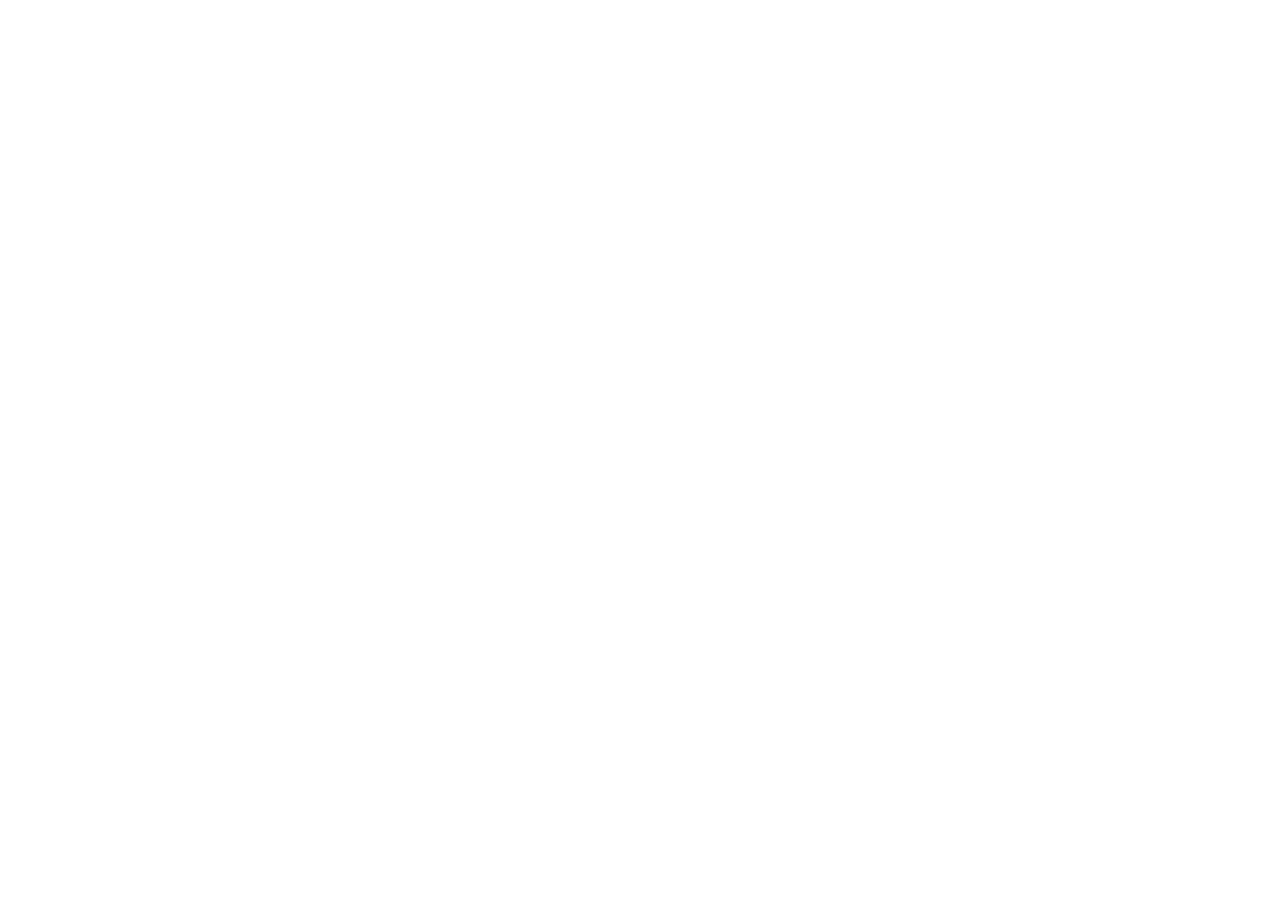
==== playlist.html @ 9a4a3655 "first_page ready" ====
<!DOCTYPE html>
<html lang="en">
<head>
    <meta charset="UTF-8">
    <meta name="viewport" content="width=device-width, initial-scale=1.0">
    <title>Document</title>
</head>
<body>
    
</body>
</html>
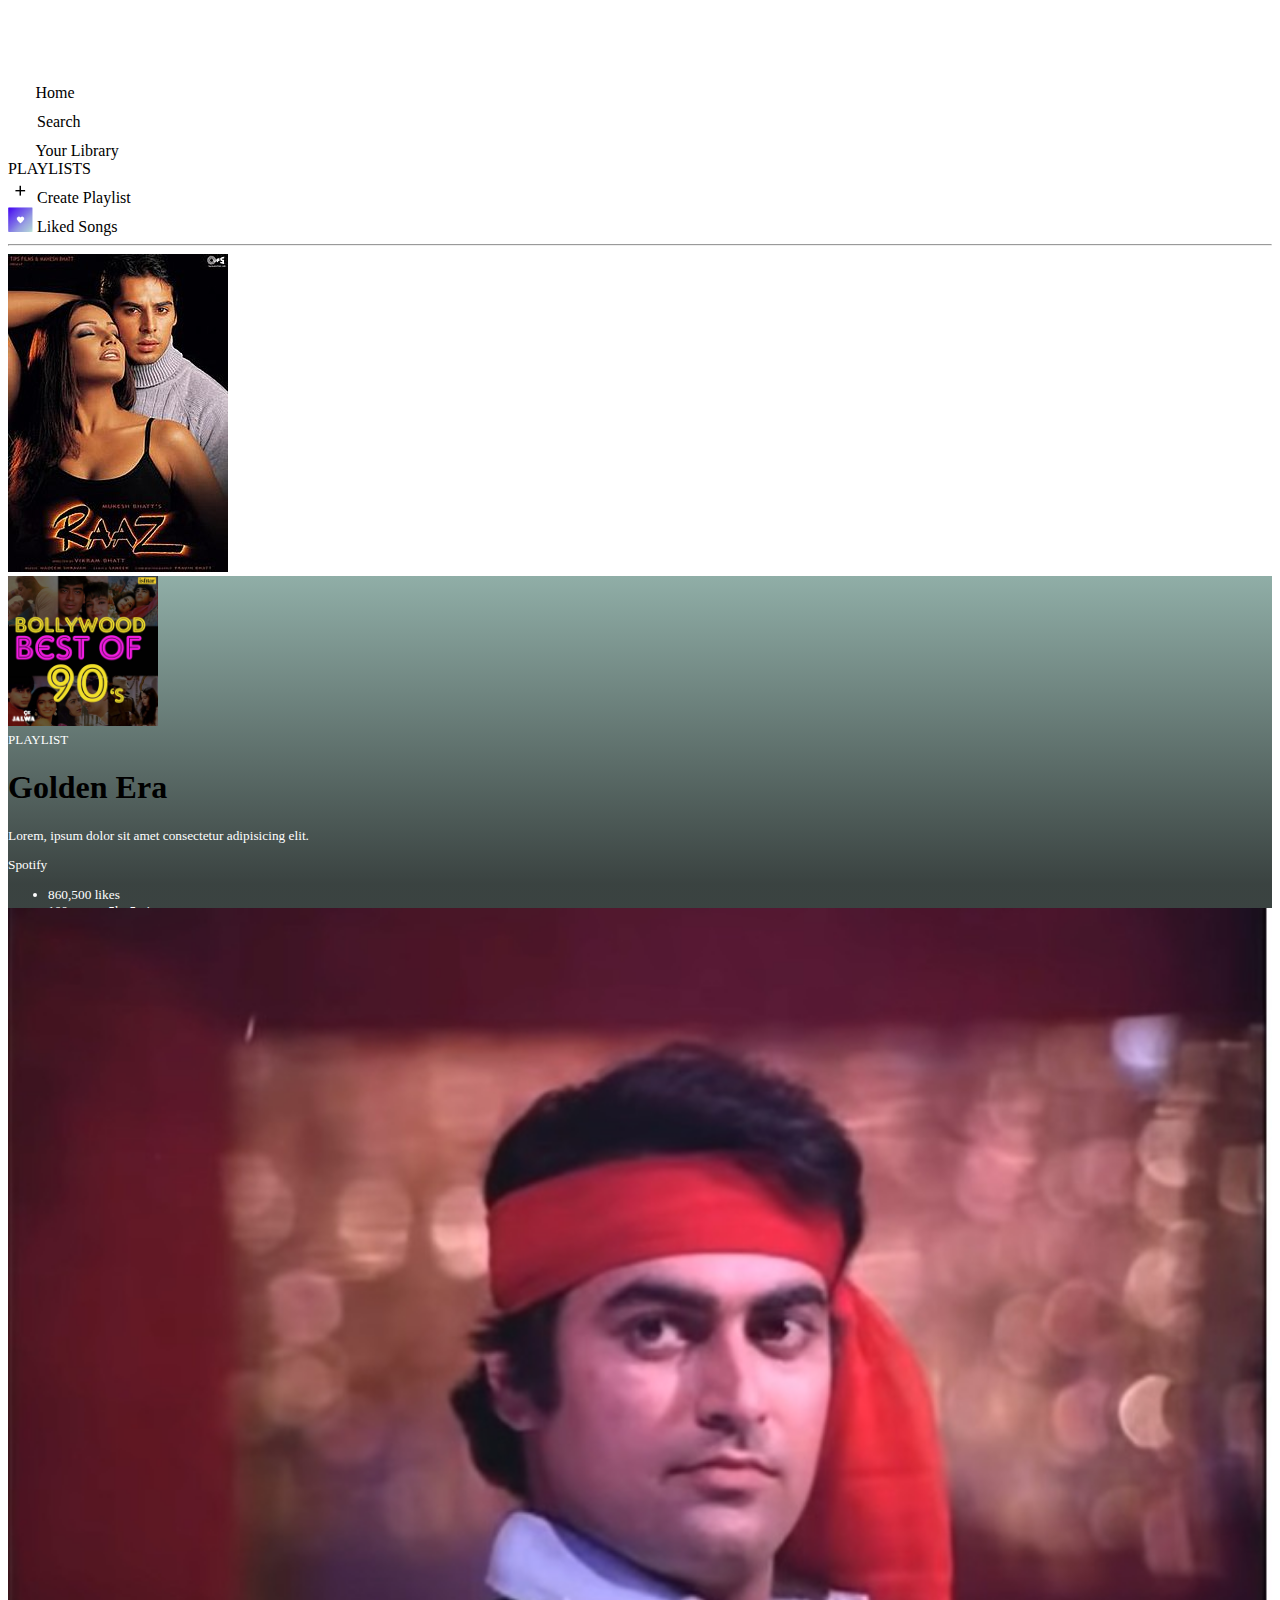
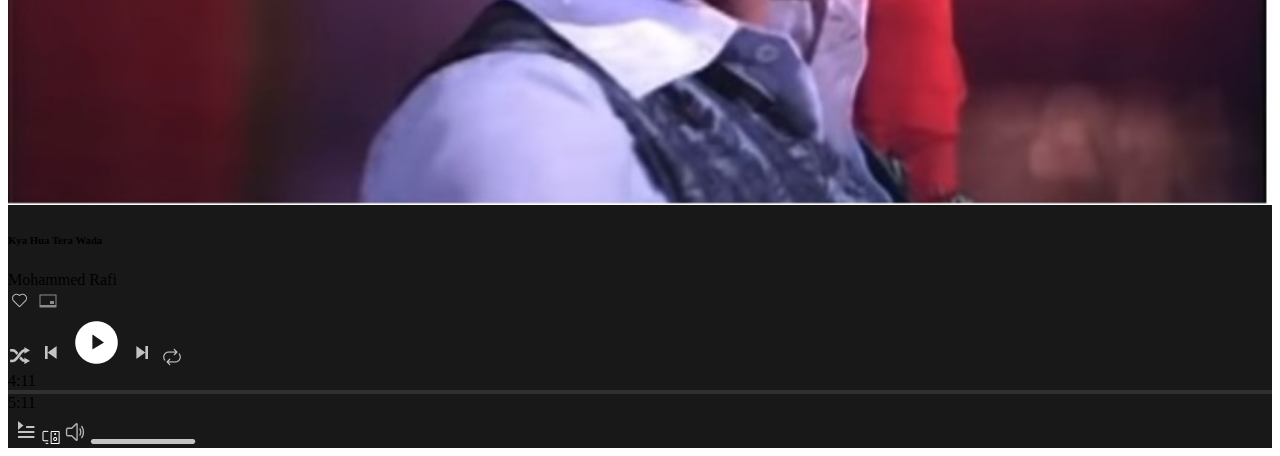
==== commit e6fa6594: "finalised" ====
--- a/playlist.html
+++ b/playlist.html
@@ -1,11 +1,323 @@
-<!DOCTYPE html>
+<!doctype html>
 <html lang="en">
+
 <head>
-    <meta charset="UTF-8">
-    <meta name="viewport" content="width=device-width, initial-scale=1.0">
-    <title>Document</title>
+    <meta charset="utf-8">
+    <meta name="viewport" content="width=device-width, initial-scale=1">
+    <title>Spotify Clone Playlist</title>
+    <link href="https://cdn.jsdelivr.net/npm/bootstrap@5.3.1/dist/css/bootstrap.min.css" rel="stylesheet"
+        integrity="sha384-4bw+/aepP/YC94hEpVNVgiZdgIC5+VKNBQNGCHeKRQN+PtmoHDEXuppvnDJzQIu9" crossorigin="anonymous">
+    <link rel="stylesheet" href="./style.css">
 </head>
+
 <body>
-    
+    <div class="container-fluid" style="height: 100vh;">
+
+        <!-- sidebar -->
+        <div class="row h-100">
+            <!-- sidebar -->
+            <div class="col-3 bg-black ">
+                <div class="container" style="height: 90%;">
+                    <div class="my-4 ms-3">
+                        <img src="/assets/icons/Spotify logo.png" class="w-50" alt="">
+                    </div>
+
+                    <div class="d-flex w-100 flex-column h-50 ">
+                        <!-- sidebar navigation | Start -->
+                        <div class="">
+                            <div class="hover-sidebar py-2 px-3">
+                                <img src="./assets/icons/Home.png" style="height: 25px;" alt="Home">
+                                <span class="ms-3 text-white fw-semibold">Home</span>
+                            </div>
+                            <div class="hover-sidebar py-2 px-3">
+                                <img src="./assets/icons/Search.png" style="height: 25px;" alt="Home">
+                                <span class="ms-3 text-white fw-semibold">Search</span>
+                            </div>
+                            <div class="hover-sidebar py-2 px-3">
+                                <img src="./assets/icons/Your library.png" style="height: 25px;" alt="Home">
+                                <span class="ms-3 text-white fw-semibold">Your Library</span>
+                            </div>
+                        </div>
+
+                        <!-- sidebar playlist | Middle-->
+                        <div class="">
+                            <div class="text-white opacity-75 p-3">PLAYLISTS</div>
+                            <div class="hover-sidebar py-2 px-3">
+                                <img src="./assets/icons/plus.png" style="height: 25px;" alt="Home">
+                                <span class="ms-3 text-white fw-semibold">Create Playlist</span>
+                            </div>
+                            <div class="hover-sidebar py-2 px-3">
+                                <img src="./assets/icons/purpleheart.png" style="height: 25px;" alt="Home">
+                                <span class="ms-3 text-white fw-semibold">Liked Songs</span>
+                            </div>
+
+                        </div>
+                        <hr class="text-white ">
+
+                    </div>
+                    <div class="h-50">
+                        <img src="./assets/Raaz_2002_film.jpg" class=" h-50 w-100" alt="">
+                    </div>
+                </div>
+
+            </div>
+            <div class="col-9 g-0">
+                <!-- main upper section -->
+                <section class=" album-background" style="height: 30%;">
+                    <div class="d-flex container h-100 ">
+                        <div class="mt-auto m-4">
+                            <img src="./assets/90's.jpeg" style="height: 150px;" alt="">
+                        </div>
+                        <div class="mt-auto m-2 mb-4">
+                            <span class="table-text-2">PLAYLIST</span>
+                            <h1 class="ps-0 fs-1 text-white">Golden Era </h1>
+                            <div class="vstack para-text ">
+                                <p class="mb-1 opacity-50">Lorem, ipsum dolor sit amet consectetur adipisicing elit.</p>
+                                <div class="d-flex">
+                                    <span class="fw-semibold">Spotify</span>
+                                    <ul class="d-flex opacity-50">
+                                        <li class="mx-2">860,500 likes</li>
+                                        <li class="mx-2">100 songs, 5hr 5min</li>
+                                    </ul>
+                                </div>
+                            </div>
+                        </div>
+                    </div>
+                </section>
+
+                <!-- musicList -->
+                <div class="playlist-table" style="height: 70%;">
+                    <div class="container">
+                            <img src="./assets/icons/play.png" class="my-3 mx-2 " style="width: 30px; "  alt="">
+                            <img src="./assets/icons/heart.png" class="my-3 mx-2" style="width: 22px;" alt="">
+                            <img src="./assets/icons/three-dot.png" class="my-3 mx-2" style="width: 18px;" alt="">
+                    </div>
+                    <div class="container">
+                        <table class="table table-borderless table-hover bg-transparent">
+                            <thead class="text-white opacity-75">
+                                <tr class="table-text-2">
+                                    <td>#</td>
+                                    <td>TITLE</td>
+                                    <td>ALBUM</td>
+                                    <td>DATE ADDED</td>
+                                    <td></td>
+                                </tr>
+                            </thead>
+                            <tbody>
+                                <tr class="">
+                                    <td class="table-text-2">1</td>
+                                    <td class="d-flex">
+                                        <div class="ms-2 w-auto">
+                                            <img src="./assets/kya hua tera wada.jpg" style="width: 45px;" alt="">
+                                        </div>
+                                        <div class="ms-2 my-auto vstack flex-wrap">
+                                            <span class=" m-0 table-text-2">Kya Hua Tera Wada</span>
+                                            <span class=" opacity-50 table-text">Mohammed Rafi</span>
+                                        </div>
+                                    </td>
+                                    <td class="table-text-2">
+                                        Hum Kisise Kum Naheen
+                                    </td>
+                                    <td class="table-text-2">
+                                        12/11/1989
+                                    </td>
+                                    <td>
+                                        <div class="">
+                                            <img src="./assets/icons/heart.png" alt="">
+                                            <span class="table-text-2 mx-2">2:45</span>
+                                            <img src="./assets/icons/three-dot.png" alt="">
+                                        </div>
+                                    </td>
+                                </tr>
+                                <tr class="">
+                                    <td class="table-text-2">2</td>
+                                    <td class="d-flex">
+                                        <div class="ms-2 w-auto">
+                                            <img src="./assets/kya hua tera wada.jpg" style="width: 45px;" alt="">
+                                        </div>
+                                        <div class="ms-2 my-auto vstack flex-wrap">
+                                            <span class=" m-0 table-text-2">Kya Hua Tera Wada</span>
+                                            <span class=" opacity-50 table-text">Mohammed Rafi</span>
+                                        </div>
+                                    </td>
+                                    <td class="table-text-2">
+                                        Hum Kisise Kum Naheen
+                                    </td>
+                                    <td class="table-text-2">
+                                        12/11/1989
+                                    </td>
+                                    <td>
+                                        <div class="">
+                                            <img src="./assets/icons/heart.png" alt="">
+                                            <span class="table-text-2 mx-2">2:45</span>
+                                            <img src="./assets/icons/three-dot.png" alt="">
+                                        </div>
+                                    </td>
+                                </tr>
+                                <tr class="">
+                                    <td class="table-text-2">3</td>
+                                    <td class="d-flex">
+                                        <div class="ms-2 w-auto">
+                                            <img src="./assets/kya hua tera wada.jpg" style="width: 45px;" alt="">
+                                        </div>
+                                        <div class="ms-2 my-auto vstack flex-wrap">
+                                            <span class=" m-0 table-text-2">Kya Hua Tera Wada</span>
+                                            <span class=" opacity-50 table-text">Mohammed Rafi</span>
+                                        </div>
+                                    </td>
+                                    <td class="table-text-2">
+                                        Hum Kisise Kum Naheen
+                                    </td>
+                                    <td class="table-text-2">
+                                        12/11/1989
+                                    </td>
+                                    <td>
+                                        <div class="">
+                                            <img src="./assets/icons/heart.png" alt="">
+                                            <span class="table-text-2 mx-2">2:45</span>
+                                            <img src="./assets/icons/three-dot.png" alt="">
+                                        </div>
+                                    </td>
+                                </tr>
+                                <tr class="">
+                                    <td class="table-text-2">4</td>
+                                    <td class="d-flex">
+                                        <div class="ms-2 w-auto">
+                                            <img src="./assets/kya hua tera wada.jpg" style="width: 45px;" alt="">
+                                        </div>
+                                        <div class="ms-2 my-auto vstack flex-wrap">
+                                            <span class=" m-0 table-text-2">Kya Hua Tera Wada</span>
+                                            <span class=" opacity-50 table-text">Mohammed Rafi</span>
+                                        </div>
+                                    </td>
+                                    <td class="table-text-2">
+                                        Hum Kisise Kum Naheen
+                                    </td>
+                                    <td class="table-text-2">
+                                        12/11/1989
+                                    </td>
+                                    <td>
+                                        <div class="">
+                                            <img src="./assets/icons/heart.png" alt="">
+                                            <span class="table-text-2 mx-2">2:45</span>
+                                            <img src="./assets/icons/three-dot.png" alt="">
+                                        </div>
+                                    </td>
+                                </tr>
+                                <tr class="">
+                                    <td class="table-text-2">5</td>
+                                    <td class="d-flex">
+                                        <div class="ms-2 w-auto">
+                                            <img src="./assets/kya hua tera wada.jpg" style="width: 45px;" alt="">
+                                        </div>
+                                        <div class="ms-2 my-auto vstack flex-wrap">
+                                            <span class=" m-0 table-text-2">Kya Hua Tera Wada</span>
+                                            <span class=" opacity-50 table-text">Mohammed Rafi</span>
+                                        </div>
+                                    </td>
+                                    <td class="table-text-2">
+                                        Hum Kisise Kum Naheen
+                                    </td>
+                                    <td class="table-text-2">
+                                        12/11/1989
+                                    </td>
+                                    <td>
+                                        <div class="">
+                                            <img src="./assets/icons/heart.png" alt="">
+                                            <span class="table-text-2 mx-2">2:45</span>
+                                            <img src="./assets/icons/three-dot.png" alt="">
+                                        </div>
+                                    </td>
+                                </tr>
+                                <tr class="">
+                                    <td class="table-text-2">6</td>
+                                    <td class="d-flex">
+                                        <div class="ms-2 w-auto">
+                                            <img src="./assets/kya hua tera wada.jpg" style="width: 45px;" alt="">
+                                        </div>
+                                        <div class="ms-2 my-auto vstack flex-wrap">
+                                            <span class=" m-0 table-text-2">Kya Hua Tera Wada</span>
+                                            <span class=" opacity-50 table-text">Mohammed Rafi</span>
+                                        </div>
+                                    </td>
+                                    <td class="table-text-2">
+                                        Hum Kisise Kum Naheen
+                                    </td>
+                                    <td class="table-text-2">
+                                        12/11/1989
+                                    </td>
+                                    <td>
+                                        <div class="">
+                                            <img src="./assets/icons/heart.png" alt="">
+                                            <span class="table-text-2 mx-2">2:45</span>
+                                            <img src="./assets/icons/three-dot.png" alt="">
+                                        </div>
+                                    </td>
+                                </tr>
+                            </tbody>
+                        </table>
+                    </div>
+                </div>
+            </div>
+        </div>
+    </div>
+
+
+
+
+    <!-- bottom playBar -->
+    <div class="row p-3 fixed-bottom bg-album" style="height: auto;">
+        <div class="col-3 d-flex">
+            <div class="ms-2 w-25">
+                <img src="./assets/kya hua tera wada.jpg" style="width: 100%;" alt="">
+            </div>
+            <div class="ms-2 my-auto">
+                <h6 class="text-white m-0">Kya Hua Tera Wada</h6>
+                <span class="text-white opacity-50 ">Mohammed Rafi</span>
+            </div>
+            <div class="my-auto ms-4">
+                <img src="./assets/icons/heart.png" alt="">
+                <img src="./assets/icons/pip.png" alt="">
+            </div>
+        </div>
+
+        <!-- Music Controls -->
+        <div class="col-6 text-center">
+            <div class="">
+                <img src="/assets/icons/shuffle.png" alt="">
+                <img src="/assets/icons/previous.png" alt="">
+                <img src="./assets/icons/gridicons_play.png" alt="">
+                <img src="/assets/icons/next.png" alt="">
+                <img src="/assets/icons/loop.png" alt="">
+            </div>
+            <div class="d-flex justify-content-center align-items-center">
+                <span class="text-white opacity-50">4:11</span>
+                <div class=" row w-75 bg-gray mx-2" style="height: 4px;">
+                    <div class="col-9 bg-white"></div>
+                    <div class="col"></div>
+                </div>
+                <span class="text-white opacity-50 ">5:11</span>
+            </div>
+        </div>
+
+        <!-- Volume and Screen controls -->
+        <div class="col-3 d-flex justify-content-end align-items-center">
+            <div class="">
+                <img src="./assets/icons/query-queue.png" class="ms-1" alt="">
+                <img src="./assets/icons/idk.png" class="ms-1" alt="">
+                <img src="./assets/icons/speaker-white.png" class="ms-1" alt="">
+                <img src="./assets/icons/volume-bar.png" class="ms-1" alt="">
+            </div>
+        </div>
+
+    </div>
+    </div>
+
+
+
+    <script src="https://cdn.jsdelivr.net/npm/bootstrap@5.3.1/dist/js/bootstrap.bundle.min.js"
+        integrity="sha384-HwwvtgBNo3bZJJLYd8oVXjrBZt8cqVSpeBNS5n7C8IVInixGAoxmnlMuBnhbgrkm"
+        crossorigin="anonymous"></script>
 </body>
+
 </html>--- a/style.css
+++ b/style.css
@@ -0,0 +1,45 @@
+.bg-gray{
+    background-color: #303030;
+}
+.box{
+    width: 250px;
+    height: 70px;
+}
+.bg-album{
+    background-color: #181818;
+}
+
+
+.hover-sidebar:hover{
+    background-color: #303030;
+    opacity: 100%;
+}
+
+.hover-effect:hover{
+    background-color: #90AEA7;
+    opacity: 100%;
+}
+
+.album-background{
+    background-image: linear-gradient(180deg, #90AEA7 0%, #2e3735f0 89.7%);
+}
+
+.playlist-table{
+    background-image: linear-gradient(to bottom, #2e3735, #000000 89.7%);
+    /* background-color: #181818; */
+}
+
+.table-text{
+    font-size: x-small;
+    color: white;
+}
+
+.table-text-2 {
+    font-size: small;
+    color:white;
+}
+
+.para-text{
+    font-size: smaller;
+    color: white;
+}